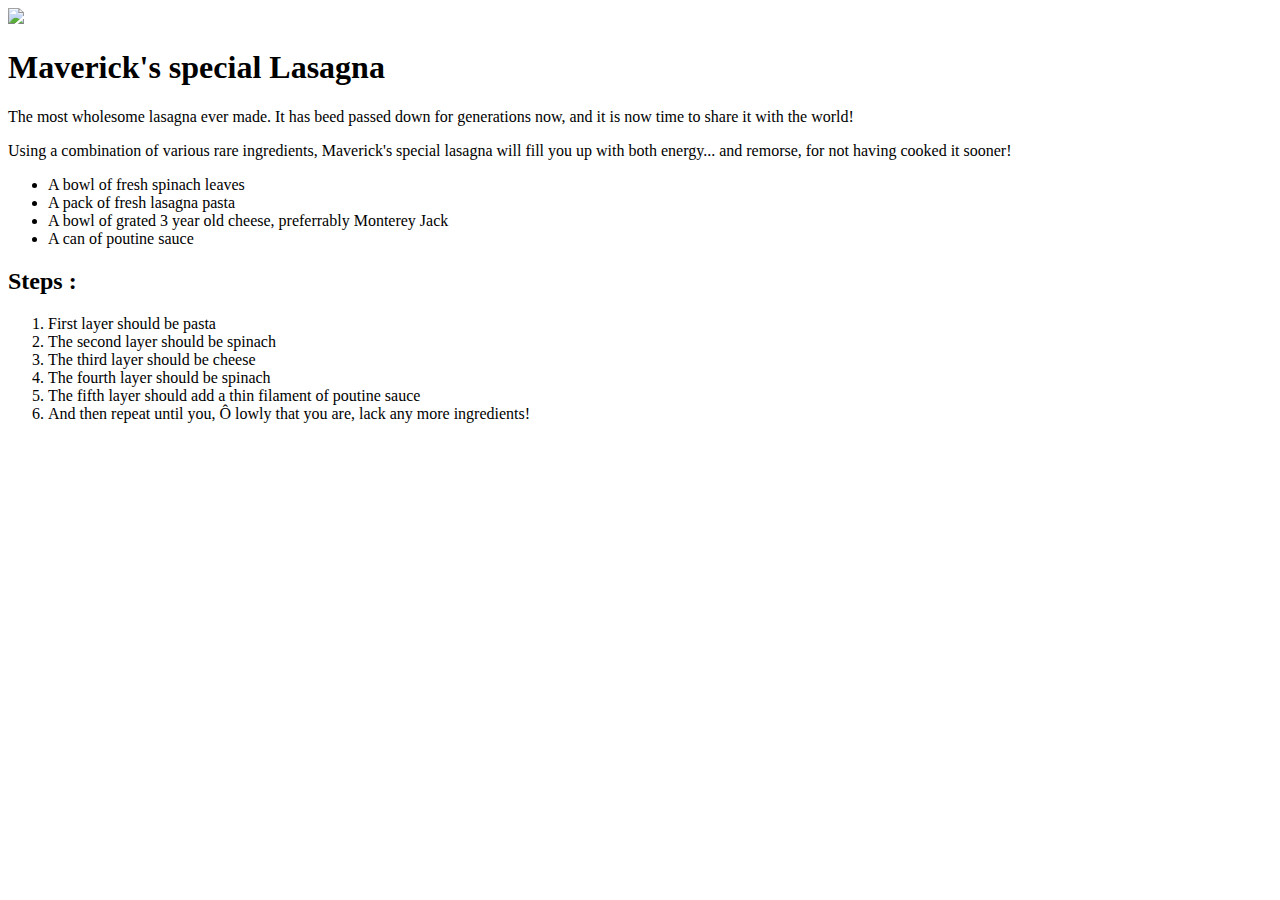
==== recipes/cake.html @ 02e12c3a "Added Muffin.html & Cake.html - added links to index.html" ====
<!DOCTYPE html>
<html lang="en">
<head>
    <meta charset="UTF-8">
    <meta name="viewport" content="width=device-width, initial-scale=1.0">
    <title>Document</title>
</head>
<body>
    <img src="https://www.readersdigest.ca/wp-content/uploads/2022/03/TOHAM22_266286_E11_11_2b-horiz.jpg?resize=568,568">
    <h1>
        Maverick's special Lasagna
    </h1>
    <p>
        The most wholesome lasagna ever made. It has beed passed down for generations now, and it is now time to share it with the world!
    </p>
    <p>
        Using a combination of various rare ingredients, Maverick's special lasagna will fill you up with both energy... and remorse, for not having cooked it sooner!
    </p>
    <ul>
        <li>
            A bowl of fresh spinach leaves
        </li>
        <li>
            A pack of fresh lasagna pasta
        </li>
        <li>
            A bowl of grated 3 year old cheese, preferrably Monterey Jack
        </li>
        <li>
            A can of poutine sauce
        </li>
    </ul>
    <h2>
        Steps :
    </h2>
    <ol>
        <li>
            First layer should be pasta
        </li>
        <li>
            The second layer should be spinach
        </li>
        <li>
            The third layer should be cheese
        </li>
        <li>
            The fourth layer should be spinach
        </li>
        <li>
            The fifth layer should add a thin filament of poutine sauce
        </li>
        <li>
            And then repeat until you, Ô lowly that you are, lack any more ingredients!
        </li>
    </ol>
</body>
</html>
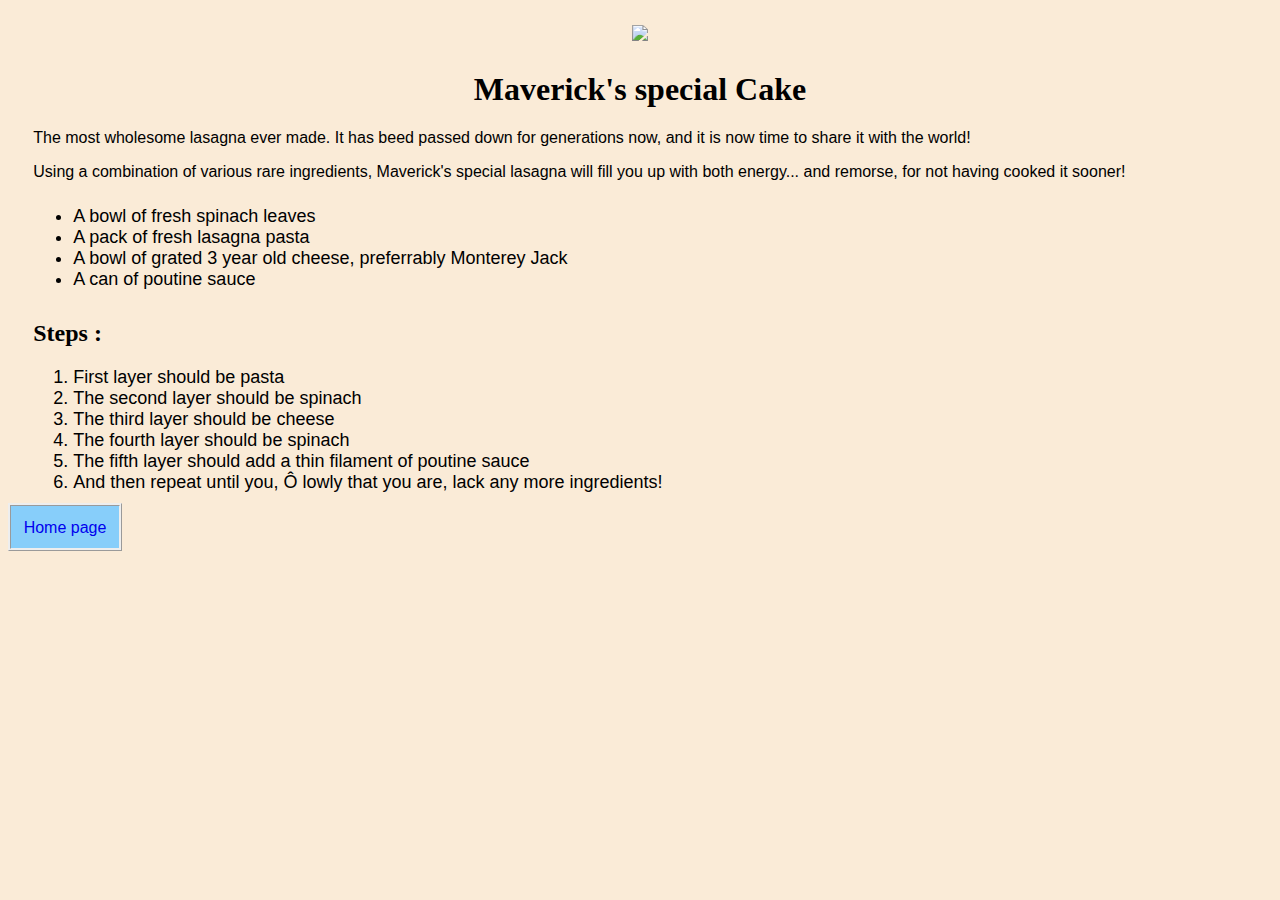
==== commit f5190cdf: "Added CSS styling + css files" ====
--- a/recipes/cake.html
+++ b/recipes/cake.html
@@ -3,55 +3,65 @@
 <head>
     <meta charset="UTF-8">
     <meta name="viewport" content="width=device-width, initial-scale=1.0">
+    <link rel="stylesheet" href="styles.css">
     <title>Document</title>
 </head>
 <body>
-    <img src="https://www.readersdigest.ca/wp-content/uploads/2022/03/TOHAM22_266286_E11_11_2b-horiz.jpg?resize=568,568">
-    <h1>
-        Maverick's special Lasagna
-    </h1>
-    <p>
-        The most wholesome lasagna ever made. It has beed passed down for generations now, and it is now time to share it with the world!
-    </p>
-    <p>
-        Using a combination of various rare ingredients, Maverick's special lasagna will fill you up with both energy... and remorse, for not having cooked it sooner!
-    </p>
-    <ul>
-        <li>
-            A bowl of fresh spinach leaves
-        </li>
-        <li>
-            A pack of fresh lasagna pasta
-        </li>
-        <li>
-            A bowl of grated 3 year old cheese, preferrably Monterey Jack
-        </li>
-        <li>
-            A can of poutine sauce
-        </li>
-    </ul>
-    <h2>
-        Steps :
-    </h2>
-    <ol>
-        <li>
-            First layer should be pasta
-        </li>
-        <li>
-            The second layer should be spinach
-        </li>
-        <li>
-            The third layer should be cheese
-        </li>
-        <li>
-            The fourth layer should be spinach
-        </li>
-        <li>
-            The fifth layer should add a thin filament of poutine sauce
-        </li>
-        <li>
-            And then repeat until you, Ô lowly that you are, lack any more ingredients!
-        </li>
-    </ol>
+    <div id="recipe-img">
+        <img src="https://www.readersdigest.ca/wp-content/uploads/2022/03/TOHAM22_266286_E11_11_2b-horiz.jpg?resize=568,568">
+    </div>
+    <div>
+        <h1>
+            Maverick's special Cake
+        </h1>
+        <p>
+            The most wholesome lasagna ever made. It has beed passed down for generations now, and it is now time to share it with the world!
+        </p>
+        <p>
+            Using a combination of various rare ingredients, Maverick's special lasagna will fill you up with both energy... and remorse, for not having cooked it sooner!
+        </p>
+    </div>
+    <div>
+        <ul>
+            <li>
+                A bowl of fresh spinach leaves
+            </li>
+            <li>
+                A pack of fresh lasagna pasta
+            </li>
+            <li>
+                A bowl of grated 3 year old cheese, preferrably Monterey Jack
+            </li>
+            <li>
+                A can of poutine sauce
+            </li>
+        </ul>
+    </div>    
+    <div>
+        <h2>
+            Steps :
+        </h2>
+        <ol>
+            <li>
+                First layer should be pasta
+            </li>
+            <li>
+                The second layer should be spinach
+            </li>
+            <li>
+                The third layer should be cheese
+            </li>
+            <li>
+                The fourth layer should be spinach
+            </li>
+            <li>
+                The fifth layer should add a thin filament of poutine sauce
+            </li>
+            <li>
+                And then repeat until you, Ô lowly that you are, lack any more ingredients!
+            </li>
+        </ol>
+    </div>
+    <a href="file://wsl.localhost/Ubuntu/home/maverick/repos/odin-recipes/index.html">Home page</a>
 </body>
 </html>--- a/recipes/styles.css
+++ b/recipes/styles.css
@@ -0,0 +1,41 @@
+body {
+    background-color: antiquewhite;
+}
+
+div {
+    margin: 2%;
+}
+
+div h1 {
+    text-align: center;
+}
+
+img {
+    width: auto;
+    height: auto;
+}
+
+div#recipe-img {
+    text-align: center;
+}
+
+a {
+    background-color: lightskyblue;
+    border-style:ridge;
+    text-decoration: none;
+    padding: 1%;
+    font-family: 'Gill Sans', 'Gill Sans MT', Calibri, 'Trebuchet MS', sans-serif;
+}
+
+h2 {
+    margin-top: 30px;
+}
+
+p {
+    font-family: 'Lucida Sans', 'Lucida Sans Regular', 'Lucida Grande', 'Lucida Sans Unicode', Geneva, Verdana, sans-serif;
+}
+
+ol, ul {
+    font-size: 18px;
+    font-family: Arial, Helvetica, sans-serif;
+}